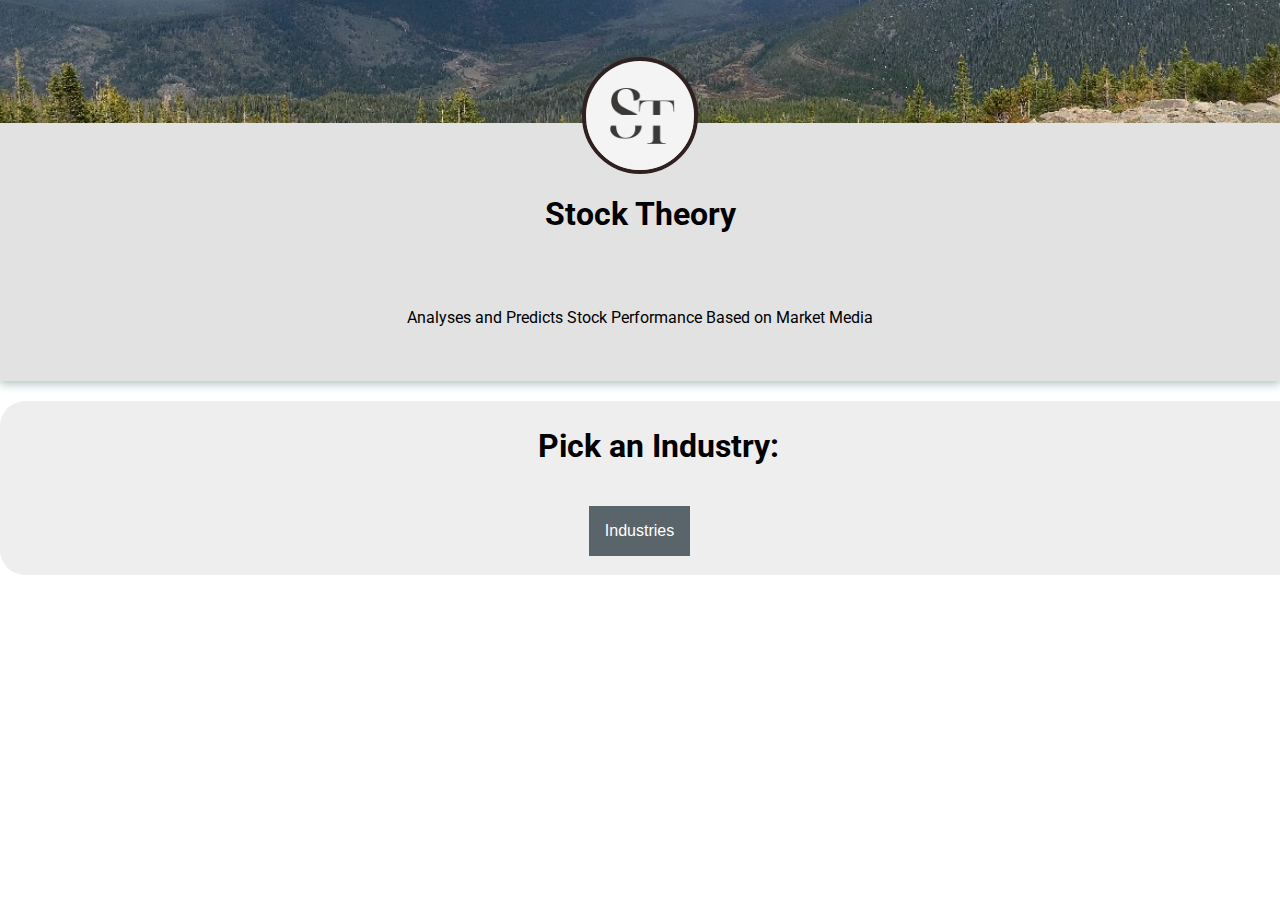
==== index.html @ 9577acd6 "added html files" ====
<!DOCTYPE html>
<html>
  <head>
    <meta charset="utf-8">
    <meta name="viewport" content="width=device-width">
    <title>Stock Theory</title>
    <link href="style.css" rel="stylesheet" type="text/css" />
    <link rel="preconnect" href="https://fonts.googleapis.com">
    <link rel="preconnect" href="https://fonts.gstatic.com" crossorigin>
    <link href="https://fonts.googleapis.com/css2?family=Roboto:wght@300&display=swap" rel="stylesheet">
  </head>
  <body>
    <div class="aboutme">
        <img src="pictures/header_image.jpeg" class="headim" width="24%">
        <img src="pictures/logo.jpg" class="dp">
        <div class="info">
            <h1>Stock Theory</h1>
            <br>
            <br>
            <p>Analyses and Predicts Stock Performance Based on Market Media</p>
            <br>
            <br>
        </div>
    </div>
    <div class="menu">
      <h1 style="margin-top: -2%;">Pick an Industry:</h1>
      <br>
      <div class="dropdown">
        <button onclick="myFunction()" class="dropbtn">Industries</button>
        <div id="industries" class="dropdown-content">
          <a href="oil.html">Oil</a>
          <a>Lumber</a>
          <a>Coal</a>
          <a>Minerals</a>
          <script>
            function myFunction() {
              document.getElementById("industries").classList.toggle("show");
            }
            window.onclick = function(event) {
              if (!event.target.matches('.dropbtn')) {
                var dropdowns = document.getElementsByClassName("dropdown-content");
                var i;
                for (i = 0; i < dropdowns.length; i++) {
                  var openDropdown = dropdowns[i];
                  if (openDropdown.classList.contains('show')) {
                    openDropdown.classList.remove('show');
                  }
                }
              }
            }
          </script>
        </div>
      </div>
      <br>
    </div>
   <br>
   <br>
</body>
</html>
---- style.css ----
body{
    font-family: 'Roboto', sans-serif;
    background-color:#ffffff;
  }
  hr{
    border:3pt dashed brown;
  }
  html, body
  {
    margin: 0;
    padding: 0;
  }
  .headim{
    object-fit: cover;
    margin-top: -6%;
    width:100%;
    height:200px;
  }
  .menu{
    display: block;
    width: 95%;
    margin-top: 20px;
    margin-right: auto;
    margin-left: auto;
    height: auto+5%;
    padding: 50px;
    background-color:#eeeeee;
    border-radius: 25px;
  }
  td{
    width: 300px;
  }
  .directory{
    margin-top: 7px;
    height: -1%;
    padding: 25px;
  }
  .col2{
    float:left;
    width: 51%;
    margin-top: 20px;
    margin-left: 1%;
    margin-right: 1%;
    height: fit-content;
  }
  .contactinfo,.directory{
    padding: 25px;
    background-color:#b8dbd9;
    border-radius: 25px;
  }
  .dp{
    border: 3pt solid rgb(49, 32, 32);
    z-index: 1;
    display : block;
    position:relative;
    margin-top: -5.5%;
    margin-left: auto;
    margin-right: auto;
    border-radius: 50%;
    width: 8.5%;
  }
  .aboutme{
    display:block;
    width: 100%;
    height: fit-content;
    margin:0;
    box-shadow: 0 1px 10px 1px #a1b9b9;
    background-color:#e2e2e3;
    overflow: visible;
    object-fit: contain;
  }
  h1{
    font-weight: 2000;
    font-size: 6000;
    margin-top: auto - 0.3%;
    text-align: center;
  }
  .info{
    font-family: 'Roboto', sans-serif;
    text-align: center;
  }
  .vid{
    margin-top: 10px;
    margin-left: 1%;
    display: inline-block;
    padding: 25px;
    background-color:#b8dbd9;
    border-radius: 25px;
  }
  .Title{
    border:3pt solid lightgrey;
    display: block;
    position:absolute;
    width:50%;
    background-color: honeydew ;
  }
  ul{
    font-family: 'Roboto', sans-serif;
    font-size: 30px;
    color:black;
    list-style-type:none;
  }
  table,tr,td{
    color:black;
    border:2pt solid rgb(49, 32, 32);
    font-family: 'Roboto', sans-serif;
    font-size: 20px;
    padding:3%;
    border-collapse:collapse;
  }

  .dropbtn {
    margin-right: auto;
    margin-left: auto;
    background-color: #5a646b;
    color: white;
    padding: 16px;
    font-size: 16px;
    border: none;
    cursor: pointer;
  }

  .dropbtn:hover, .dropbtn:focus {
    background-color: #2f2e2e;
  }

  .dropdown {
    position: absolute;
    right: 54%;
    left: 46%;
    margin-right: auto;
    margin-left: auto;
    display: block;
  }

  .dropdown-content {
    margin-right: auto;
    margin-left: auto;
    display: none;
    position: absolute;
    background-color: #f1f1f1;
    min-width: 160px;
    box-shadow: 0px 8px 16px 0px rgba(0,0,0,0.2);
    z-index: 1;
  }

  /* Links inside the dropdown */
  .dropdown-content a {
    margin-right: auto;
    margin-left: auto;
    color: black;
    padding: 12px 16px;
    text-decoration: none;
    display: block;
  }

  /* Change color of dropdown links on hover */
  .dropdown-content a:hover {background-color: #ddd;}

  /* Show the dropdown menu (use JS to add this class to the .dropdown-content container when the user clicks on the dropdown button) */
  .show {display:block;}
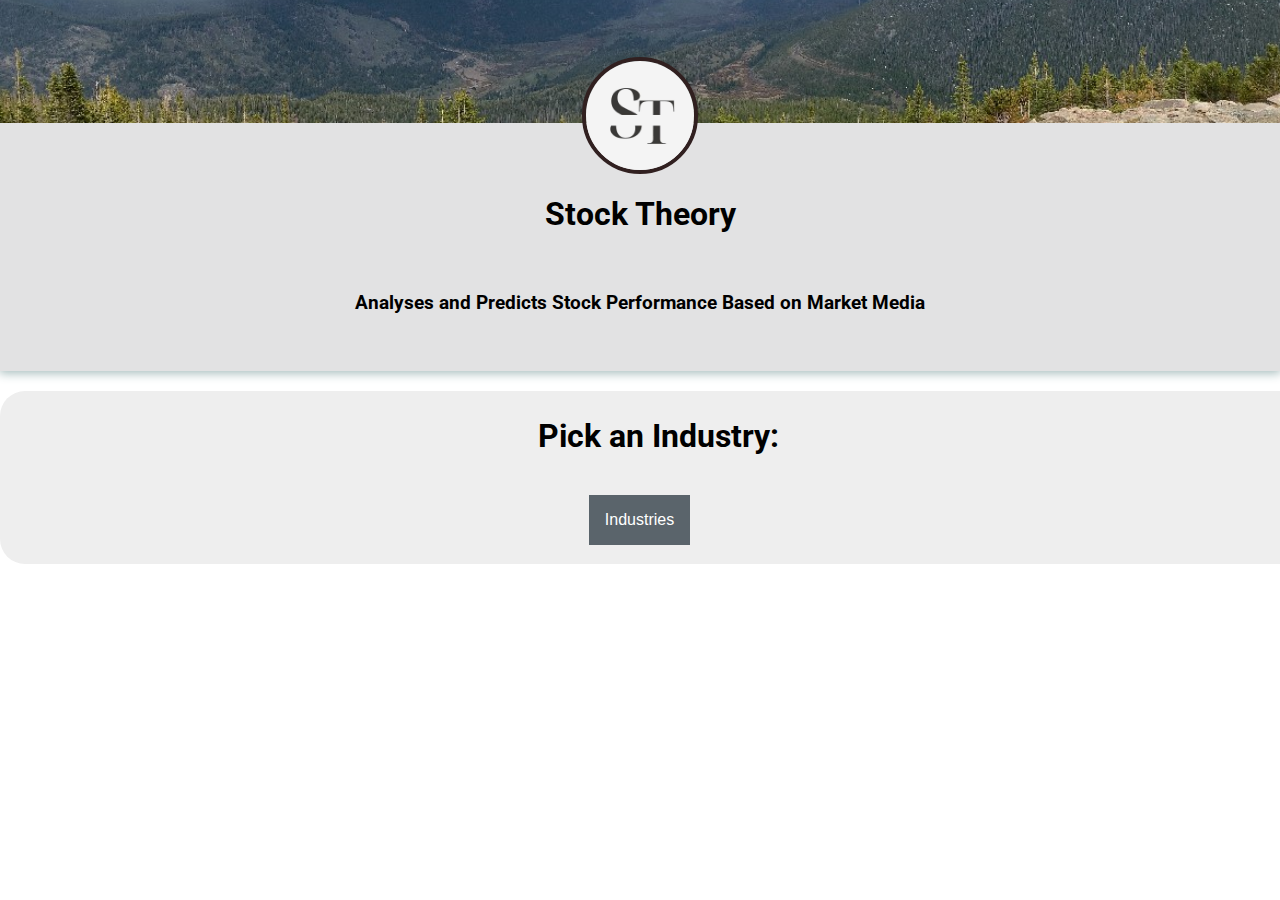
==== commit 21f33c48: "Update index.html" ====
--- a/index.html
+++ b/index.html
@@ -16,8 +16,7 @@
         <div class="info">
             <h1>Stock Theory</h1>
             <br>
-            <br>
-            <p>Analyses and Predicts Stock Performance Based on Market Media</p>
+            <h3>Analyses and Predicts Stock Performance Based on Market Media</h3>
             <br>
             <br>
         </div>
@@ -56,4 +55,4 @@
    <br>
    <br>
 </body>
-</html>+</html>
